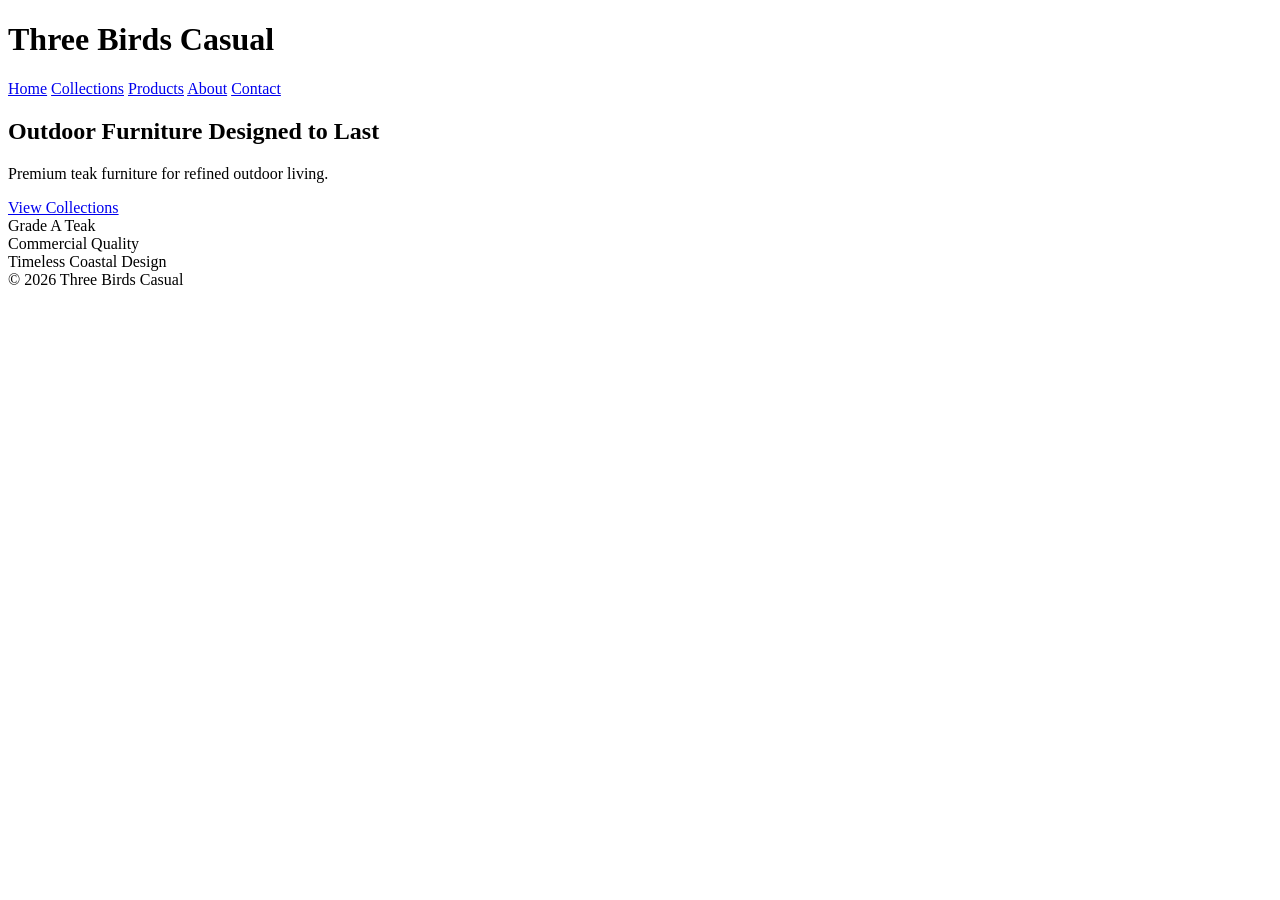
==== Three-Birds-Casual-Outlet-Store/admin/index.html @ f75dfb88 "Add files via upload" ====
<!DOCTYPE html>
<html lang="en">
<head>
  <meta charset="UTF-8">
  <meta name="viewport" content="width=device-width, initial-scale=1.0">
  <title>Three Birds Casual | Home</title>
  <link rel="stylesheet" href="css/styles.css">
</head>
<body>

<header class="header">
  <div class="container nav">
    <h1 class="logo">Three Birds Casual</h1>
    <nav>
      <a href="index.html">Home</a>
      <a href="collections.html">Collections</a>
      <a href="products.html">Products</a>
      <a href="about.html">About</a>
      <a href="contact.html">Contact</a>
    </nav>
  </div>
</header>

<section class="hero">
  <h2 id="hero-title">Outdoor Furniture Designed to Last</h2>
  <p id="hero-subtitle">Premium teak furniture for refined outdoor living.</p>
  <a href="collections.html" class="btn">View Collections</a>
</section>

<section class="section features">
  <div class="container grid">
    <div class="card">Grade A Teak</div>
    <div class="card">Commercial Quality</div>
    <div class="card">Timeless Coastal Design</div>
  </div>
</section>

<footer class="footer">
  © 2026 Three Birds Casual
</footer>

<script src="js/main.js"></script>
</body>
</html>
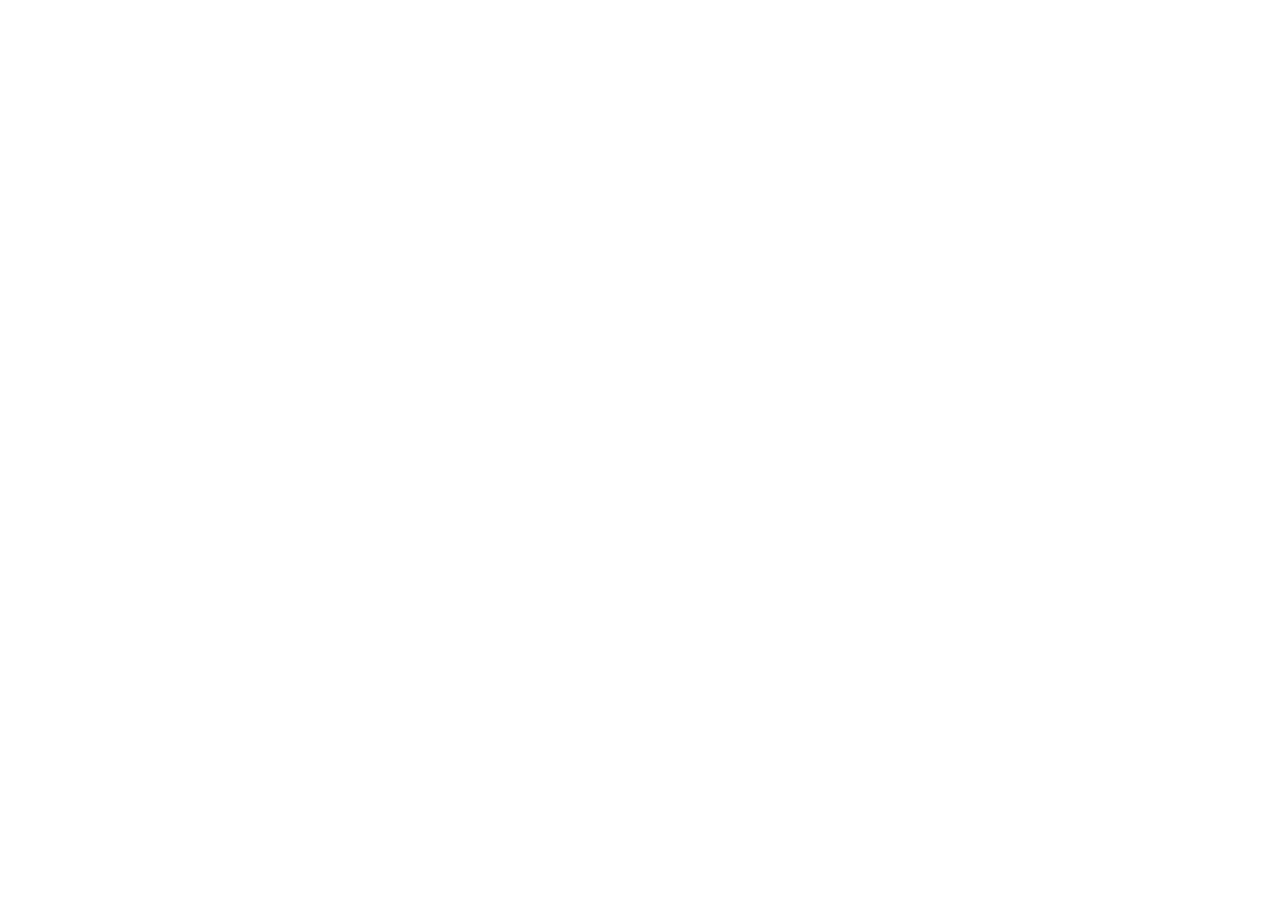
==== commit 60500197: "Update index.html" ====
--- a/Three-Birds-Casual-Outlet-Store/admin/index.html
+++ b/Three-Birds-Casual-Outlet-Store/admin/index.html
@@ -1,44 +1,9 @@
-<!DOCTYPE html>
-<html lang="en">
-<head>
-  <meta charset="UTF-8">
-  <meta name="viewport" content="width=device-width, initial-scale=1.0">
-  <title>Three Birds Casual | Home</title>
-  <link rel="stylesheet" href="css/styles.css">
-</head>
-<body>
-
-<header class="header">
-  <div class="container nav">
-    <h1 class="logo">Three Birds Casual</h1>
-    <nav>
-      <a href="index.html">Home</a>
-      <a href="collections.html">Collections</a>
-      <a href="products.html">Products</a>
-      <a href="about.html">About</a>
-      <a href="contact.html">Contact</a>
-    </nav>
-  </div>
-</header>
-
-<section class="hero">
-  <h2 id="hero-title">Outdoor Furniture Designed to Last</h2>
-  <p id="hero-subtitle">Premium teak furniture for refined outdoor living.</p>
-  <a href="collections.html" class="btn">View Collections</a>
-</section>
-
-<section class="section features">
-  <div class="container grid">
-    <div class="card">Grade A Teak</div>
-    <div class="card">Commercial Quality</div>
-    <div class="card">Timeless Coastal Design</div>
-  </div>
-</section>
-
-<footer class="footer">
-  © 2026 Three Birds Casual
-</footer>
-
-<script src="js/main.js"></script>
-</body>
+<!doctype html>
+<html>
+  <head>
+    <meta charset="utf-8" />
+    <title>Three Birds Casual Admin</title>
+    <script src="https://unpkg.com/decap-cms@latest/dist/decap-cms.js"></script>
+  </head>
+  <body></body>
 </html>
